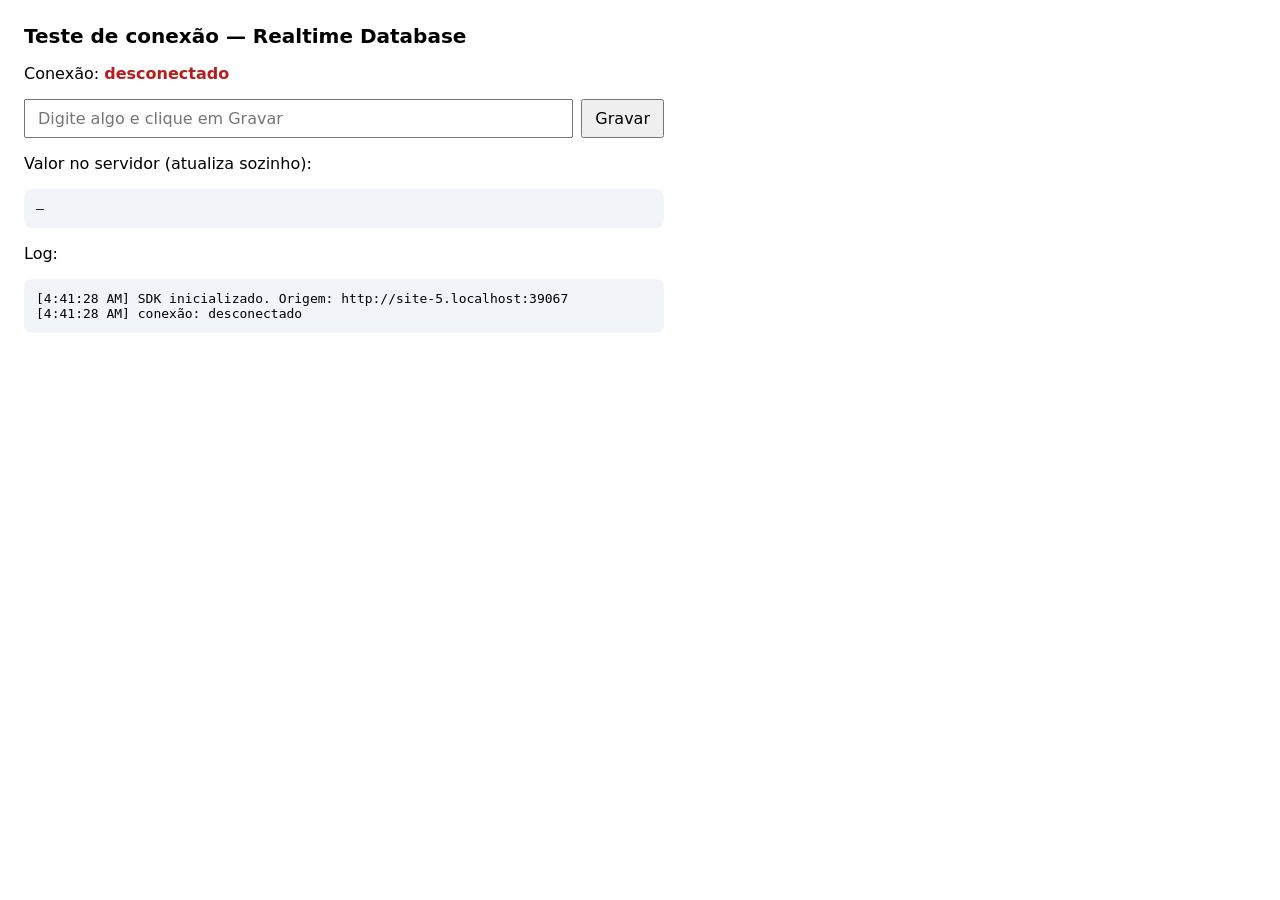
==== teste-rtdb.html @ a7eeaf4a "update" ====
<!DOCTYPE html>
<html lang="pt-BR">
<head>
    <meta charset="UTF-8">
    <meta name="viewport" content="width=device-width, initial-scale=1.0">
    <title>Teste RTDB — LabRuta</title>
    <!-- Passo 0 da migração: prova que o Realtime Database conecta com o app
         aberto por duplo-clique (origem file://, que o Firebase enxerga como
         "null"). Abra ESTE arquivo em duas janelas ao mesmo tempo. -->
    <style>
        body { font-family: system-ui, sans-serif; margin: 24px; max-width: 640px; }
        h1 { font-size: 20px; }
        .linha { display: flex; gap: 8px; align-items: center; margin: 12px 0; }
        input, button { font: inherit; padding: 8px 12px; }
        input { flex: 1; }
        #estado { font-weight: 700; }
        .ok { color: #047857; }
        .erro { color: #b91c1c; }
        pre { background: #f1f5f9; padding: 12px; border-radius: 8px; overflow-x: auto; }
    </style>
</head>
<body>
    <h1>Teste de conexão — Realtime Database</h1>

    <p>Conexão: <span id="estado" class="erro">verificando…</span></p>

    <div class="linha">
        <input id="texto" placeholder="Digite algo e clique em Gravar" autocomplete="off">
        <button id="gravar">Gravar</button>
    </div>

    <p>Valor no servidor (atualiza sozinho):</p>
    <pre id="valor">—</pre>

    <p>Log:</p>
    <pre id="log"></pre>

    <script src="js/vendor/firebase-app-compat-11.6.0.js"></script>
    <script src="js/vendor/firebase-database-compat-11.6.0.js"></script>
    <script>
    (function () {
        'use strict';

        const elEstado = document.getElementById('estado');
        const elValor = document.getElementById('valor');
        const elLog = document.getElementById('log');
        const elTexto = document.getElementById('texto');

        function log(msg) {
            elLog.textContent += `[${new Date().toLocaleTimeString()}] ${msg}\n`;
        }

        if (!window.firebase || !window.firebase.database) {
            elEstado.textContent = 'SDK não carregou (js/vendor/*)';
            log('ERRO: window.firebase ausente. Confira os arquivos em js/vendor/.');
            return;
        }

        firebase.initializeApp({
            apiKey: 'AIzaSyAVvZNLf6Qys15qOVh5RgU8GekChKxqg9Q',
            authDomain: 'bd-propagandismo.firebaseapp.com',
            databaseURL: 'https://bd-propagandismo-default-rtdb.firebaseio.com',
            projectId: 'bd-propagandismo',
            storageBucket: 'bd-propagandismo.firebasestorage.app',
            messagingSenderId: '1050647698083',
            appId: '1:1050647698083:web:7927c0ad87da710120fd16'
        });

        log('SDK inicializado. Origem: ' + (location.origin || 'null (file://)'));

        const refPing = firebase.database().ref('/ping');

        firebase.database().ref('.info/connected').on('value', snap => {
            const conectado = snap.val() === true;
            elEstado.textContent = conectado ? 'CONECTADO' : 'desconectado';
            elEstado.className = conectado ? 'ok' : 'erro';
            log('conexão: ' + (conectado ? 'conectado' : 'desconectado'));
        });

        refPing.on('value', snap => {
            elValor.textContent = JSON.stringify(snap.val(), null, 2) || '—';
            log('leitura em tempo real recebida');
        }, erro => {
            log('ERRO de leitura: ' + erro.message);
        });

        document.getElementById('gravar').addEventListener('click', () => {
            refPing.set({ texto: elTexto.value, em: Date.now() })
                .then(() => log('gravado com sucesso'))
                .catch(erro => log('ERRO de escrita: ' + erro.message));
        });
    })();
    </script>
</body>
</html>
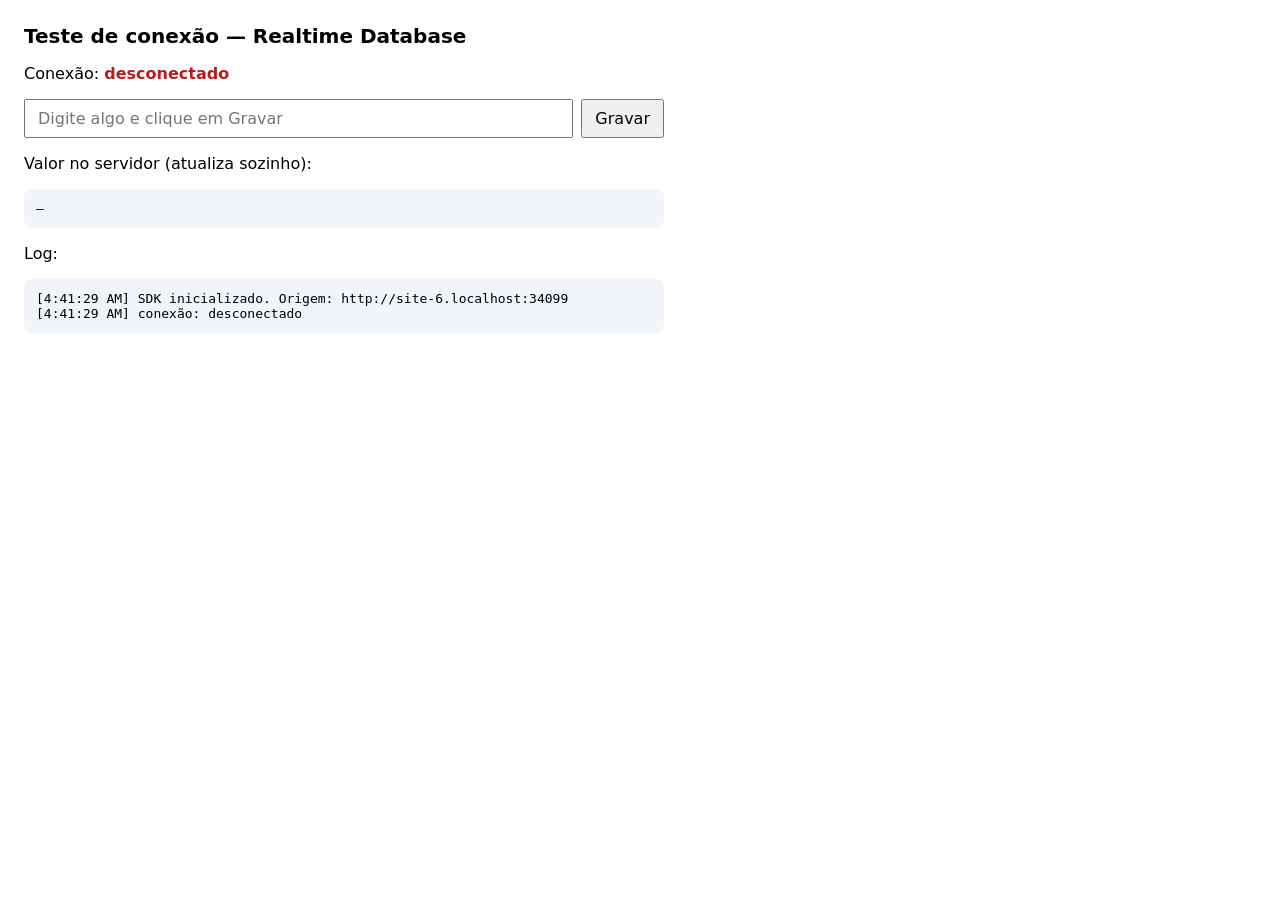
==== commit 3e7c4f7b: "fix" ====
--- a/teste-rtdb.html
+++ b/teste-rtdb.html
@@ -3,7 +3,7 @@
 <head>
     <meta charset="UTF-8">
     <meta name="viewport" content="width=device-width, initial-scale=1.0">
-    <title>Teste RTDB — LabRuta</title>
+    <title>Teste RTDB — Propagandismo LAMIC</title>
     <!-- Passo 0 da migração: prova que o Realtime Database conecta com o app
          aberto por duplo-clique (origem file://, que o Firebase enxerga como
          "null"). Abra ESTE arquivo em duas janelas ao mesmo tempo. -->
